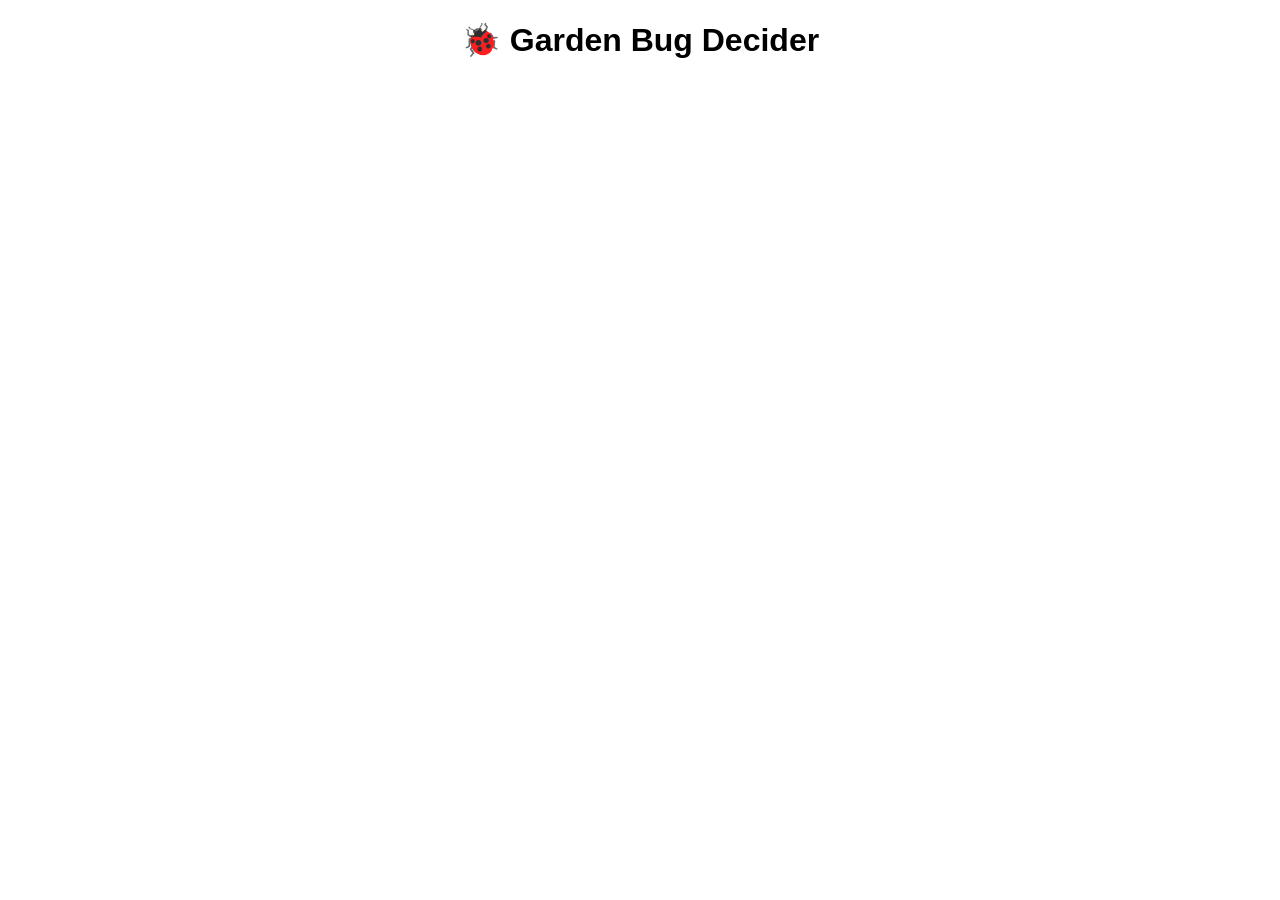
==== bug-finder/src/main/resources/static/index.html @ 65677064 "First commit" ====
<!DOCTYPE html>
<html>
<head>
    <title>Garden Bug Decider</title>
    <link rel="stylesheet" href="styles.css">
</head>
<body>
<h1>🐞 Garden Bug Decider</h1>
<div id="app"></div>
<script src="script.js"></script>
</body>
</html>
---- bug-finder/src/main/resources/static/styles.css ----
body {
  font-family: Arial, sans-serif;
  text-align: center;
}

button {
  margin: 10px;
  padding: 10px 20px;
  font-size: 16px;
}
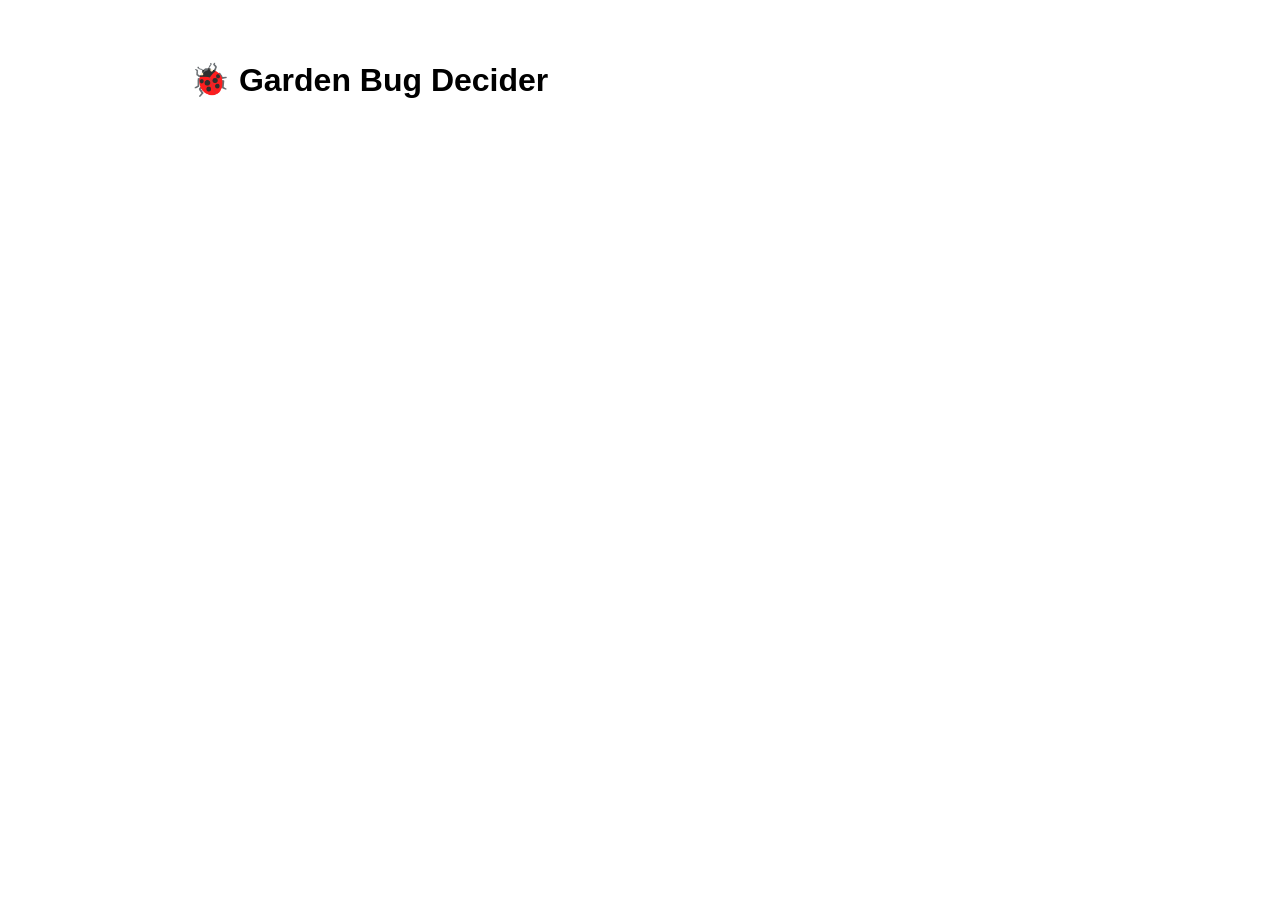
==== commit cb415b6e: "Got rid of dots, images are changed in JSON" ====
--- a/bug-finder/src/main/resources/static/index.html
+++ b/bug-finder/src/main/resources/static/index.html
@@ -1,12 +1,13 @@
 <!DOCTYPE html>
 <html>
 <head>
-    <title>Garden Bug Decider</title>
+    <title>Garden Bug Finder</title>
     <link rel="stylesheet" href="styles.css">
 </head>
 <body>
 <h1>🐞 Garden Bug Decider</h1>
 <div id="app"></div>
+<div id="images"></div>
 <script src="script.js"></script>
 </body>
 </html>
--- a/bug-finder/src/main/resources/static/styles.css
+++ b/bug-finder/src/main/resources/static/styles.css
@@ -1,6 +1,8 @@
 body {
-  font-family: Arial, sans-serif;
-  text-align: center;
+    font-family: Arial, sans-serif;
+    max-width: 900px;
+    margin: auto;
+    padding: 40px;
 }
 
 button {
@@ -8,3 +10,23 @@
   padding: 10px 20px;
   font-size: 16px;
 }
+
+ul {
+    list-style: none;
+    padding-left: 0;
+}
+
+
+.image-container {
+    display: flex;
+    justify-content: center;
+    gap: 20px;
+    flex-wrap: wrap;
+    margin: 20px 0;
+}
+
+.bug-image {
+    width: 200px;
+    border-radius: 12px;
+    box-shadow: 0 4px 12px rgba(0,0,0,0.2);
+}
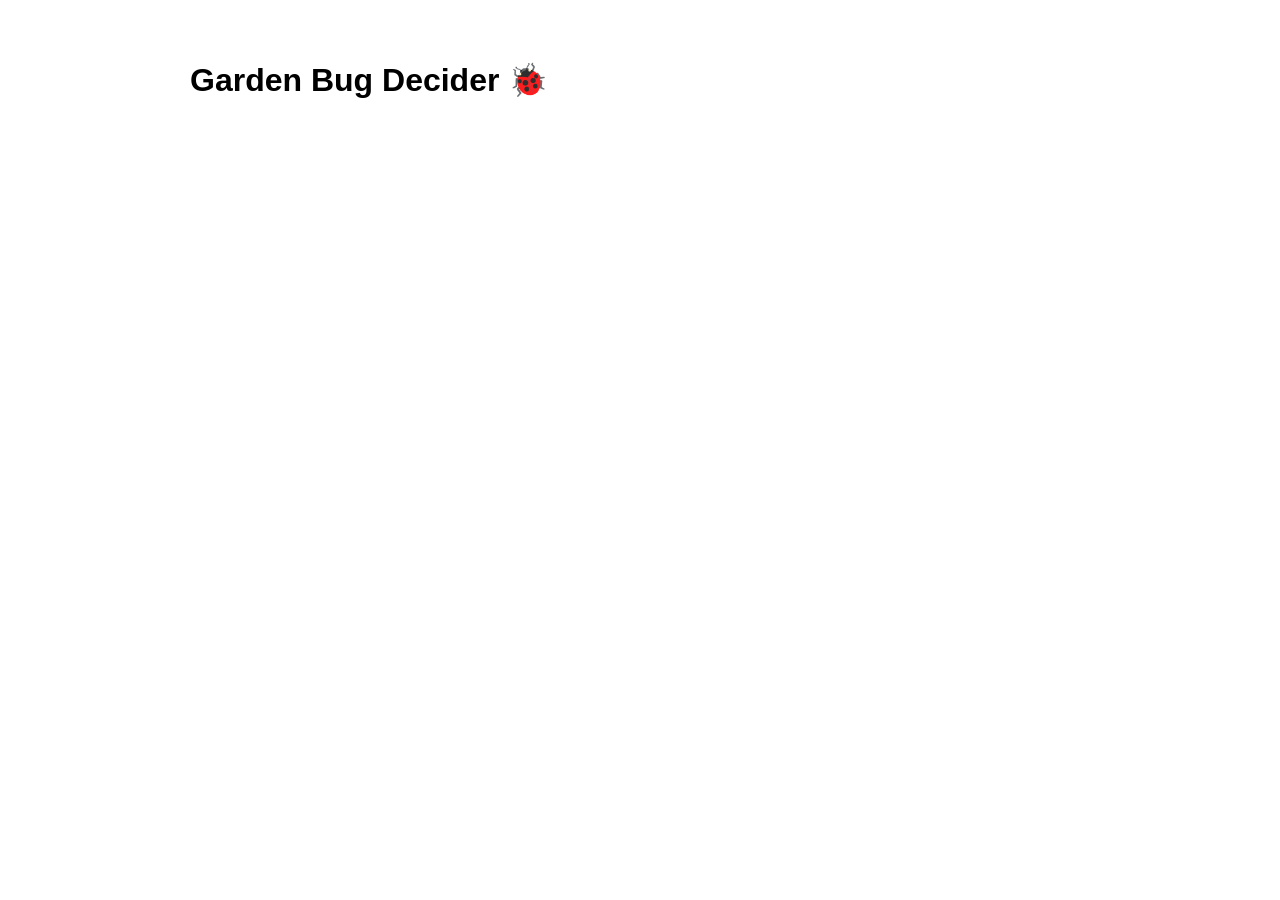
==== commit 616fda05: "Full database of all 21 insects and most pictures" ====
--- a/bug-finder/src/main/resources/static/index.html
+++ b/bug-finder/src/main/resources/static/index.html
@@ -5,7 +5,7 @@
     <link rel="stylesheet" href="styles.css">
 </head>
 <body>
-<h1>🐞 Garden Bug Decider</h1>
+<h1>Garden Bug Decider 🐞</h1>
 <div id="app"></div>
 <div id="images"></div>
 <script src="script.js"></script>
--- a/bug-finder/src/main/resources/static/styles.css
+++ b/bug-finder/src/main/resources/static/styles.css
@@ -19,14 +19,14 @@
 
 .image-container {
     display: flex;
-    justify-content: center;
+    justify-content: left;
     gap: 20px;
     flex-wrap: wrap;
-    margin: 20px 0;
+    margin: 10px 0;
 }
 
 .bug-image {
-    width: 200px;
+    width: 100px;
     border-radius: 12px;
     box-shadow: 0 4px 12px rgba(0,0,0,0.2);
 }
